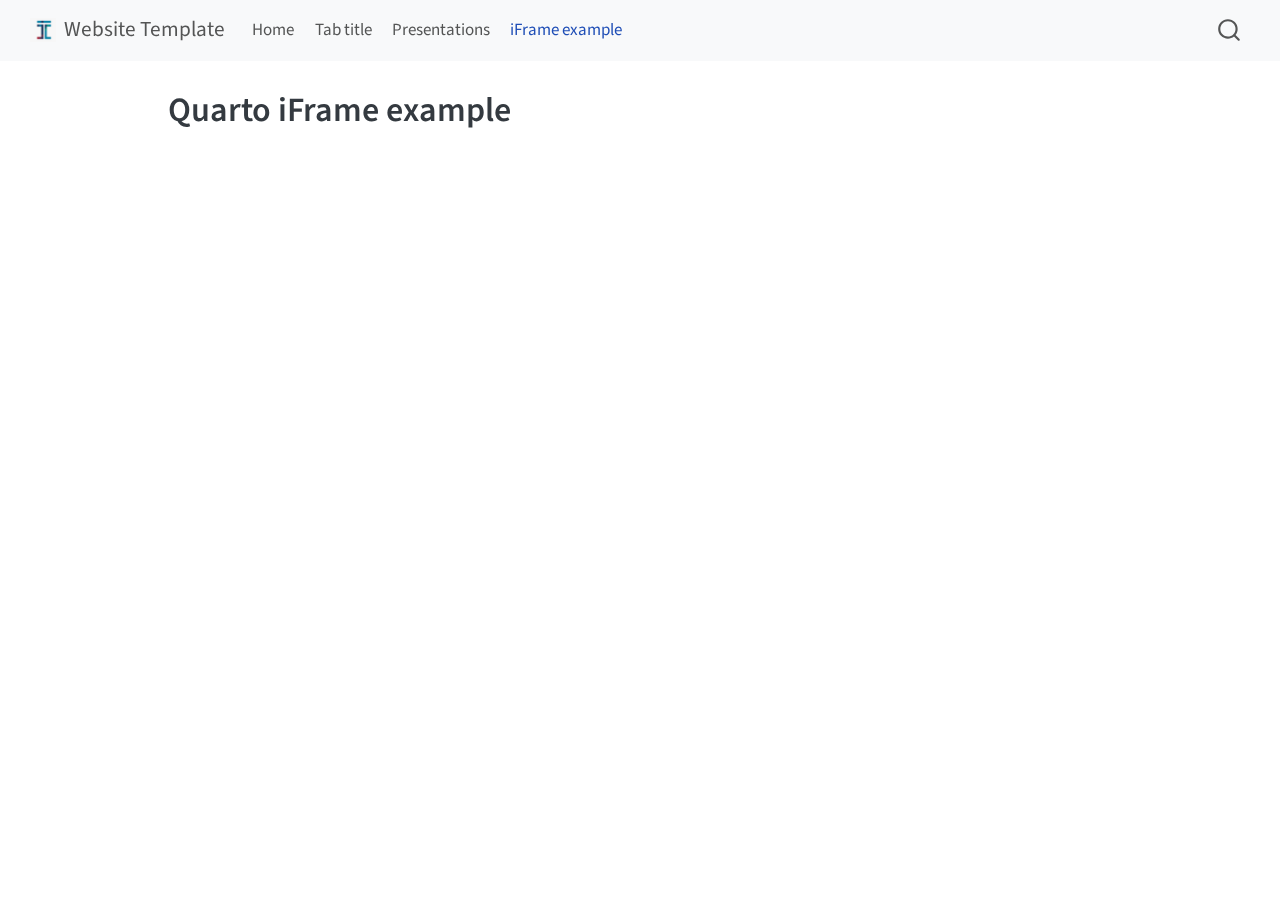
==== docs/tab-iframe/iframe-index.html @ acc629ca "Initial commit" ====
<!DOCTYPE html>
<html xmlns="http://www.w3.org/1999/xhtml" lang="en" xml:lang="en"><head>

<meta charset="utf-8">
<meta name="generator" content="quarto-1.6.40">

<meta name="viewport" content="width=device-width, initial-scale=1.0, user-scalable=yes">


<title>Quarto iFrame example – Website Template</title>
<style>
code{white-space: pre-wrap;}
span.smallcaps{font-variant: small-caps;}
div.columns{display: flex; gap: min(4vw, 1.5em);}
div.column{flex: auto; overflow-x: auto;}
div.hanging-indent{margin-left: 1.5em; text-indent: -1.5em;}
ul.task-list{list-style: none;}
ul.task-list li input[type="checkbox"] {
  width: 0.8em;
  margin: 0 0.8em 0.2em -1em; /* quarto-specific, see https://github.com/quarto-dev/quarto-cli/issues/4556 */ 
  vertical-align: middle;
}
</style>


<script src="../site_libs/quarto-nav/quarto-nav.js"></script>
<script src="../site_libs/quarto-nav/headroom.min.js"></script>
<script src="../site_libs/clipboard/clipboard.min.js"></script>
<script src="../site_libs/quarto-search/autocomplete.umd.js"></script>
<script src="../site_libs/quarto-search/fuse.min.js"></script>
<script src="../site_libs/quarto-search/quarto-search.js"></script>
<meta name="quarto:offset" content="../">
<script src="../site_libs/quarto-html/quarto.js"></script>
<script src="../site_libs/quarto-html/popper.min.js"></script>
<script src="../site_libs/quarto-html/tippy.umd.min.js"></script>
<script src="../site_libs/quarto-html/anchor.min.js"></script>
<link href="../site_libs/quarto-html/tippy.css" rel="stylesheet">
<link href="../site_libs/quarto-html/quarto-syntax-highlighting-549806ee2085284f45b00abea8c6df48.css" rel="stylesheet" id="quarto-text-highlighting-styles">
<script src="../site_libs/bootstrap/bootstrap.min.js"></script>
<link href="../site_libs/bootstrap/bootstrap-icons.css" rel="stylesheet">
<link href="../site_libs/bootstrap/bootstrap-feeb43fe651c6cc22317863f07b2a8bb.min.css" rel="stylesheet" append-hash="true" id="quarto-bootstrap" data-mode="light">
<script id="quarto-search-options" type="application/json">{
  "location": "navbar",
  "copy-button": false,
  "collapse-after": 3,
  "panel-placement": "end",
  "type": "overlay",
  "limit": 50,
  "keyboard-shortcut": [
    "f",
    "/",
    "s"
  ],
  "show-item-context": false,
  "language": {
    "search-no-results-text": "No results",
    "search-matching-documents-text": "matching documents",
    "search-copy-link-title": "Copy link to search",
    "search-hide-matches-text": "Hide additional matches",
    "search-more-match-text": "more match in this document",
    "search-more-matches-text": "more matches in this document",
    "search-clear-button-title": "Clear",
    "search-text-placeholder": "",
    "search-detached-cancel-button-title": "Cancel",
    "search-submit-button-title": "Submit",
    "search-label": "Search"
  }
}</script>


<link rel="stylesheet" href="../styles.css">
</head>

<body class="nav-fixed">

<div id="quarto-search-results"></div>
  <header id="quarto-header" class="headroom fixed-top">
    <nav class="navbar navbar-expand-lg " data-bs-theme="dark">
      <div class="navbar-container container-fluid">
      <div class="navbar-brand-container mx-auto">
    <a href="../index.html" class="navbar-brand navbar-brand-logo">
    <img src="../images/logo_tepak.png" alt="" class="navbar-logo">
    </a>
    <a class="navbar-brand" href="../index.html">
    <span class="navbar-title">Website Template</span>
    </a>
  </div>
            <div id="quarto-search" class="" title="Search"></div>
          <button class="navbar-toggler" type="button" data-bs-toggle="collapse" data-bs-target="#navbarCollapse" aria-controls="navbarCollapse" role="menu" aria-expanded="false" aria-label="Toggle navigation" onclick="if (window.quartoToggleHeadroom) { window.quartoToggleHeadroom(); }">
  <span class="navbar-toggler-icon"></span>
</button>
          <div class="collapse navbar-collapse" id="navbarCollapse">
            <ul class="navbar-nav navbar-nav-scroll me-auto">
  <li class="nav-item">
    <a class="nav-link" href="../index.html"> 
<span class="menu-text">Home</span></a>
  </li>  
  <li class="nav-item">
    <a class="nav-link" href="../tab-one/tab-one-index.html"> 
<span class="menu-text">Tab title</span></a>
  </li>  
  <li class="nav-item">
    <a class="nav-link" href="../tab-presentation/presentation-index.html"> 
<span class="menu-text">Presentations</span></a>
  </li>  
  <li class="nav-item">
    <a class="nav-link active" href="../tab-iframe/iframe-index.html" aria-current="page"> 
<span class="menu-text">iFrame example</span></a>
  </li>  
</ul>
          </div> <!-- /navcollapse -->
            <div class="quarto-navbar-tools">
</div>
      </div> <!-- /container-fluid -->
    </nav>
</header>
<!-- content -->
<div id="quarto-content" class="quarto-container page-columns page-rows-contents page-layout-article page-navbar">
<!-- sidebar -->
<!-- margin-sidebar -->
    <div id="quarto-margin-sidebar" class="sidebar margin-sidebar zindex-bottom">
        
    </div>
<!-- main -->
<main class="content" id="quarto-document-content">

<header id="title-block-header" class="quarto-title-block default">
<div class="quarto-title">
<h1 class="title">Quarto iFrame example</h1>
</div>



<div class="quarto-title-meta">

    
  
    
  </div>
  


</header>


<iframe src="https://quarto.org" width="800" height="600">
</iframe>



</main> <!-- /main -->
<script id="quarto-html-after-body" type="application/javascript">
window.document.addEventListener("DOMContentLoaded", function (event) {
  const toggleBodyColorMode = (bsSheetEl) => {
    const mode = bsSheetEl.getAttribute("data-mode");
    const bodyEl = window.document.querySelector("body");
    if (mode === "dark") {
      bodyEl.classList.add("quarto-dark");
      bodyEl.classList.remove("quarto-light");
    } else {
      bodyEl.classList.add("quarto-light");
      bodyEl.classList.remove("quarto-dark");
    }
  }
  const toggleBodyColorPrimary = () => {
    const bsSheetEl = window.document.querySelector("link#quarto-bootstrap");
    if (bsSheetEl) {
      toggleBodyColorMode(bsSheetEl);
    }
  }
  toggleBodyColorPrimary();  
  const icon = "";
  const anchorJS = new window.AnchorJS();
  anchorJS.options = {
    placement: 'right',
    icon: icon
  };
  anchorJS.add('.anchored');
  const isCodeAnnotation = (el) => {
    for (const clz of el.classList) {
      if (clz.startsWith('code-annotation-')) {                     
        return true;
      }
    }
    return false;
  }
  const onCopySuccess = function(e) {
    // button target
    const button = e.trigger;
    // don't keep focus
    button.blur();
    // flash "checked"
    button.classList.add('code-copy-button-checked');
    var currentTitle = button.getAttribute("title");
    button.setAttribute("title", "Copied!");
    let tooltip;
    if (window.bootstrap) {
      button.setAttribute("data-bs-toggle", "tooltip");
      button.setAttribute("data-bs-placement", "left");
      button.setAttribute("data-bs-title", "Copied!");
      tooltip = new bootstrap.Tooltip(button, 
        { trigger: "manual", 
          customClass: "code-copy-button-tooltip",
          offset: [0, -8]});
      tooltip.show();    
    }
    setTimeout(function() {
      if (tooltip) {
        tooltip.hide();
        button.removeAttribute("data-bs-title");
        button.removeAttribute("data-bs-toggle");
        button.removeAttribute("data-bs-placement");
      }
      button.setAttribute("title", currentTitle);
      button.classList.remove('code-copy-button-checked');
    }, 1000);
    // clear code selection
    e.clearSelection();
  }
  const getTextToCopy = function(trigger) {
      const codeEl = trigger.previousElementSibling.cloneNode(true);
      for (const childEl of codeEl.children) {
        if (isCodeAnnotation(childEl)) {
          childEl.remove();
        }
      }
      return codeEl.innerText;
  }
  const clipboard = new window.ClipboardJS('.code-copy-button:not([data-in-quarto-modal])', {
    text: getTextToCopy
  });
  clipboard.on('success', onCopySuccess);
  if (window.document.getElementById('quarto-embedded-source-code-modal')) {
    const clipboardModal = new window.ClipboardJS('.code-copy-button[data-in-quarto-modal]', {
      text: getTextToCopy,
      container: window.document.getElementById('quarto-embedded-source-code-modal')
    });
    clipboardModal.on('success', onCopySuccess);
  }
    var localhostRegex = new RegExp(/^(?:http|https):\/\/localhost\:?[0-9]*\//);
    var mailtoRegex = new RegExp(/^mailto:/);
      var filterRegex = new RegExp('/' + window.location.host + '/');
    var isInternal = (href) => {
        return filterRegex.test(href) || localhostRegex.test(href) || mailtoRegex.test(href);
    }
    // Inspect non-navigation links and adorn them if external
 	var links = window.document.querySelectorAll('a[href]:not(.nav-link):not(.navbar-brand):not(.toc-action):not(.sidebar-link):not(.sidebar-item-toggle):not(.pagination-link):not(.no-external):not([aria-hidden]):not(.dropdown-item):not(.quarto-navigation-tool):not(.about-link)');
    for (var i=0; i<links.length; i++) {
      const link = links[i];
      if (!isInternal(link.href)) {
        // undo the damage that might have been done by quarto-nav.js in the case of
        // links that we want to consider external
        if (link.dataset.originalHref !== undefined) {
          link.href = link.dataset.originalHref;
        }
      }
    }
  function tippyHover(el, contentFn, onTriggerFn, onUntriggerFn) {
    const config = {
      allowHTML: true,
      maxWidth: 500,
      delay: 100,
      arrow: false,
      appendTo: function(el) {
          return el.parentElement;
      },
      interactive: true,
      interactiveBorder: 10,
      theme: 'quarto',
      placement: 'bottom-start',
    };
    if (contentFn) {
      config.content = contentFn;
    }
    if (onTriggerFn) {
      config.onTrigger = onTriggerFn;
    }
    if (onUntriggerFn) {
      config.onUntrigger = onUntriggerFn;
    }
    window.tippy(el, config); 
  }
  const noterefs = window.document.querySelectorAll('a[role="doc-noteref"]');
  for (var i=0; i<noterefs.length; i++) {
    const ref = noterefs[i];
    tippyHover(ref, function() {
      // use id or data attribute instead here
      let href = ref.getAttribute('data-footnote-href') || ref.getAttribute('href');
      try { href = new URL(href).hash; } catch {}
      const id = href.replace(/^#\/?/, "");
      const note = window.document.getElementById(id);
      if (note) {
        return note.innerHTML;
      } else {
        return "";
      }
    });
  }
  const xrefs = window.document.querySelectorAll('a.quarto-xref');
  const processXRef = (id, note) => {
    // Strip column container classes
    const stripColumnClz = (el) => {
      el.classList.remove("page-full", "page-columns");
      if (el.children) {
        for (const child of el.children) {
          stripColumnClz(child);
        }
      }
    }
    stripColumnClz(note)
    if (id === null || id.startsWith('sec-')) {
      // Special case sections, only their first couple elements
      const container = document.createElement("div");
      if (note.children && note.children.length > 2) {
        container.appendChild(note.children[0].cloneNode(true));
        for (let i = 1; i < note.children.length; i++) {
          const child = note.children[i];
          if (child.tagName === "P" && child.innerText === "") {
            continue;
          } else {
            container.appendChild(child.cloneNode(true));
            break;
          }
        }
        if (window.Quarto?.typesetMath) {
          window.Quarto.typesetMath(container);
        }
        return container.innerHTML
      } else {
        if (window.Quarto?.typesetMath) {
          window.Quarto.typesetMath(note);
        }
        return note.innerHTML;
      }
    } else {
      // Remove any anchor links if they are present
      const anchorLink = note.querySelector('a.anchorjs-link');
      if (anchorLink) {
        anchorLink.remove();
      }
      if (window.Quarto?.typesetMath) {
        window.Quarto.typesetMath(note);
      }
      if (note.classList.contains("callout")) {
        return note.outerHTML;
      } else {
        return note.innerHTML;
      }
    }
  }
  for (var i=0; i<xrefs.length; i++) {
    const xref = xrefs[i];
    tippyHover(xref, undefined, function(instance) {
      instance.disable();
      let url = xref.getAttribute('href');
      let hash = undefined; 
      if (url.startsWith('#')) {
        hash = url;
      } else {
        try { hash = new URL(url).hash; } catch {}
      }
      if (hash) {
        const id = hash.replace(/^#\/?/, "");
        const note = window.document.getElementById(id);
        if (note !== null) {
          try {
            const html = processXRef(id, note.cloneNode(true));
            instance.setContent(html);
          } finally {
            instance.enable();
            instance.show();
          }
        } else {
          // See if we can fetch this
          fetch(url.split('#')[0])
          .then(res => res.text())
          .then(html => {
            const parser = new DOMParser();
            const htmlDoc = parser.parseFromString(html, "text/html");
            const note = htmlDoc.getElementById(id);
            if (note !== null) {
              const html = processXRef(id, note);
              instance.setContent(html);
            } 
          }).finally(() => {
            instance.enable();
            instance.show();
          });
        }
      } else {
        // See if we can fetch a full url (with no hash to target)
        // This is a special case and we should probably do some content thinning / targeting
        fetch(url)
        .then(res => res.text())
        .then(html => {
          const parser = new DOMParser();
          const htmlDoc = parser.parseFromString(html, "text/html");
          const note = htmlDoc.querySelector('main.content');
          if (note !== null) {
            // This should only happen for chapter cross references
            // (since there is no id in the URL)
            // remove the first header
            if (note.children.length > 0 && note.children[0].tagName === "HEADER") {
              note.children[0].remove();
            }
            const html = processXRef(null, note);
            instance.setContent(html);
          } 
        }).finally(() => {
          instance.enable();
          instance.show();
        });
      }
    }, function(instance) {
    });
  }
      let selectedAnnoteEl;
      const selectorForAnnotation = ( cell, annotation) => {
        let cellAttr = 'data-code-cell="' + cell + '"';
        let lineAttr = 'data-code-annotation="' +  annotation + '"';
        const selector = 'span[' + cellAttr + '][' + lineAttr + ']';
        return selector;
      }
      const selectCodeLines = (annoteEl) => {
        const doc = window.document;
        const targetCell = annoteEl.getAttribute("data-target-cell");
        const targetAnnotation = annoteEl.getAttribute("data-target-annotation");
        const annoteSpan = window.document.querySelector(selectorForAnnotation(targetCell, targetAnnotation));
        const lines = annoteSpan.getAttribute("data-code-lines").split(",");
        const lineIds = lines.map((line) => {
          return targetCell + "-" + line;
        })
        let top = null;
        let height = null;
        let parent = null;
        if (lineIds.length > 0) {
            //compute the position of the single el (top and bottom and make a div)
            const el = window.document.getElementById(lineIds[0]);
            top = el.offsetTop;
            height = el.offsetHeight;
            parent = el.parentElement.parentElement;
          if (lineIds.length > 1) {
            const lastEl = window.document.getElementById(lineIds[lineIds.length - 1]);
            const bottom = lastEl.offsetTop + lastEl.offsetHeight;
            height = bottom - top;
          }
          if (top !== null && height !== null && parent !== null) {
            // cook up a div (if necessary) and position it 
            let div = window.document.getElementById("code-annotation-line-highlight");
            if (div === null) {
              div = window.document.createElement("div");
              div.setAttribute("id", "code-annotation-line-highlight");
              div.style.position = 'absolute';
              parent.appendChild(div);
            }
            div.style.top = top - 2 + "px";
            div.style.height = height + 4 + "px";
            div.style.left = 0;
            let gutterDiv = window.document.getElementById("code-annotation-line-highlight-gutter");
            if (gutterDiv === null) {
              gutterDiv = window.document.createElement("div");
              gutterDiv.setAttribute("id", "code-annotation-line-highlight-gutter");
              gutterDiv.style.position = 'absolute';
              const codeCell = window.document.getElementById(targetCell);
              const gutter = codeCell.querySelector('.code-annotation-gutter');
              gutter.appendChild(gutterDiv);
            }
            gutterDiv.style.top = top - 2 + "px";
            gutterDiv.style.height = height + 4 + "px";
          }
          selectedAnnoteEl = annoteEl;
        }
      };
      const unselectCodeLines = () => {
        const elementsIds = ["code-annotation-line-highlight", "code-annotation-line-highlight-gutter"];
        elementsIds.forEach((elId) => {
          const div = window.document.getElementById(elId);
          if (div) {
            div.remove();
          }
        });
        selectedAnnoteEl = undefined;
      };
        // Handle positioning of the toggle
    window.addEventListener(
      "resize",
      throttle(() => {
        elRect = undefined;
        if (selectedAnnoteEl) {
          selectCodeLines(selectedAnnoteEl);
        }
      }, 10)
    );
    function throttle(fn, ms) {
    let throttle = false;
    let timer;
      return (...args) => {
        if(!throttle) { // first call gets through
            fn.apply(this, args);
            throttle = true;
        } else { // all the others get throttled
            if(timer) clearTimeout(timer); // cancel #2
            timer = setTimeout(() => {
              fn.apply(this, args);
              timer = throttle = false;
            }, ms);
        }
      };
    }
      // Attach click handler to the DT
      const annoteDls = window.document.querySelectorAll('dt[data-target-cell]');
      for (const annoteDlNode of annoteDls) {
        annoteDlNode.addEventListener('click', (event) => {
          const clickedEl = event.target;
          if (clickedEl !== selectedAnnoteEl) {
            unselectCodeLines();
            const activeEl = window.document.querySelector('dt[data-target-cell].code-annotation-active');
            if (activeEl) {
              activeEl.classList.remove('code-annotation-active');
            }
            selectCodeLines(clickedEl);
            clickedEl.classList.add('code-annotation-active');
          } else {
            // Unselect the line
            unselectCodeLines();
            clickedEl.classList.remove('code-annotation-active');
          }
        });
      }
  const findCites = (el) => {
    const parentEl = el.parentElement;
    if (parentEl) {
      const cites = parentEl.dataset.cites;
      if (cites) {
        return {
          el,
          cites: cites.split(' ')
        };
      } else {
        return findCites(el.parentElement)
      }
    } else {
      return undefined;
    }
  };
  var bibliorefs = window.document.querySelectorAll('a[role="doc-biblioref"]');
  for (var i=0; i<bibliorefs.length; i++) {
    const ref = bibliorefs[i];
    const citeInfo = findCites(ref);
    if (citeInfo) {
      tippyHover(citeInfo.el, function() {
        var popup = window.document.createElement('div');
        citeInfo.cites.forEach(function(cite) {
          var citeDiv = window.document.createElement('div');
          citeDiv.classList.add('hanging-indent');
          citeDiv.classList.add('csl-entry');
          var biblioDiv = window.document.getElementById('ref-' + cite);
          if (biblioDiv) {
            citeDiv.innerHTML = biblioDiv.innerHTML;
          }
          popup.appendChild(citeDiv);
        });
        return popup.innerHTML;
      });
    }
  }
});
</script>
</div> <!-- /content -->




</body></html>
---- docs/site_libs/quarto-html/tippy.css ----
.tippy-box[data-animation=fade][data-state=hidden]{opacity:0}[data-tippy-root]{max-width:calc(100vw - 10px)}.tippy-box{position:relative;background-color:#333;color:#fff;border-radius:4px;font-size:14px;line-height:1.4;white-space:normal;outline:0;transition-property:transform,visibility,opacity}.tippy-box[data-placement^=top]>.tippy-arrow{bottom:0}.tippy-box[data-placement^=top]>.tippy-arrow:before{bottom:-7px;left:0;border-width:8px 8px 0;border-top-color:initial;transform-origin:center top}.tippy-box[data-placement^=bottom]>.tippy-arrow{top:0}.tippy-box[data-placement^=bottom]>.tippy-arrow:before{top:-7px;left:0;border-width:0 8px 8px;border-bottom-color:initial;transform-origin:center bottom}.tippy-box[data-placement^=left]>.tippy-arrow{right:0}.tippy-box[data-placement^=left]>.tippy-arrow:before{border-width:8px 0 8px 8px;border-left-color:initial;right:-7px;transform-origin:center left}.tippy-box[data-placement^=right]>.tippy-arrow{left:0}.tippy-box[data-placement^=right]>.tippy-arrow:before{left:-7px;border-width:8px 8px 8px 0;border-right-color:initial;transform-origin:center right}.tippy-box[data-inertia][data-state=visible]{transition-timing-function:cubic-bezier(.54,1.5,.38,1.11)}.tippy-arrow{width:16px;height:16px;color:#333}.tippy-arrow:before{content:"";position:absolute;border-color:transparent;border-style:solid}.tippy-content{position:relative;padding:5px 9px;z-index:1}
---- docs/site_libs/quarto-html/quarto-syntax-highlighting-549806ee2085284f45b00abea8c6df48.css ----
/* quarto syntax highlight colors */
:root {
  --quarto-hl-ot-color: #003B4F;
  --quarto-hl-at-color: #657422;
  --quarto-hl-ss-color: #20794D;
  --quarto-hl-an-color: #5E5E5E;
  --quarto-hl-fu-color: #4758AB;
  --quarto-hl-st-color: #20794D;
  --quarto-hl-cf-color: #003B4F;
  --quarto-hl-op-color: #5E5E5E;
  --quarto-hl-er-color: #AD0000;
  --quarto-hl-bn-color: #AD0000;
  --quarto-hl-al-color: #AD0000;
  --quarto-hl-va-color: #111111;
  --quarto-hl-bu-color: inherit;
  --quarto-hl-ex-color: inherit;
  --quarto-hl-pp-color: #AD0000;
  --quarto-hl-in-color: #5E5E5E;
  --quarto-hl-vs-color: #20794D;
  --quarto-hl-wa-color: #5E5E5E;
  --quarto-hl-do-color: #5E5E5E;
  --quarto-hl-im-color: #00769E;
  --quarto-hl-ch-color: #20794D;
  --quarto-hl-dt-color: #AD0000;
  --quarto-hl-fl-color: #AD0000;
  --quarto-hl-co-color: #5E5E5E;
  --quarto-hl-cv-color: #5E5E5E;
  --quarto-hl-cn-color: #8f5902;
  --quarto-hl-sc-color: #5E5E5E;
  --quarto-hl-dv-color: #AD0000;
  --quarto-hl-kw-color: #003B4F;
}

/* other quarto variables */
:root {
  --quarto-font-monospace: SFMono-Regular, Menlo, Monaco, Consolas, "Liberation Mono", "Courier New", monospace;
}

pre > code.sourceCode > span {
  color: #003B4F;
}

code span {
  color: #003B4F;
}

code.sourceCode > span {
  color: #003B4F;
}

div.sourceCode,
div.sourceCode pre.sourceCode {
  color: #003B4F;
}

code span.ot {
  color: #003B4F;
  font-style: inherit;
}

code span.at {
  color: #657422;
  font-style: inherit;
}

code span.ss {
  color: #20794D;
  font-style: inherit;
}

code span.an {
  color: #5E5E5E;
  font-style: inherit;
}

code span.fu {
  color: #4758AB;
  font-style: inherit;
}

code span.st {
  color: #20794D;
  font-style: inherit;
}

code span.cf {
  color: #003B4F;
  font-weight: bold;
  font-style: inherit;
}

code span.op {
  color: #5E5E5E;
  font-style: inherit;
}

code span.er {
  color: #AD0000;
  font-style: inherit;
}

code span.bn {
  color: #AD0000;
  font-style: inherit;
}

code span.al {
  color: #AD0000;
  font-style: inherit;
}

code span.va {
  color: #111111;
  font-style: inherit;
}

code span.bu {
  font-style: inherit;
}

code span.ex {
  font-style: inherit;
}

code span.pp {
  color: #AD0000;
  font-style: inherit;
}

code span.in {
  color: #5E5E5E;
  font-style: inherit;
}

code span.vs {
  color: #20794D;
  font-style: inherit;
}

code span.wa {
  color: #5E5E5E;
  font-style: italic;
}

code span.do {
  color: #5E5E5E;
  font-style: italic;
}

code span.im {
  color: #00769E;
  font-style: inherit;
}

code span.ch {
  color: #20794D;
  font-style: inherit;
}

code span.dt {
  color: #AD0000;
  font-style: inherit;
}

code span.fl {
  color: #AD0000;
  font-style: inherit;
}

code span.co {
  color: #5E5E5E;
  font-style: inherit;
}

code span.cv {
  color: #5E5E5E;
  font-style: italic;
}

code span.cn {
  color: #8f5902;
  font-style: inherit;
}

code span.sc {
  color: #5E5E5E;
  font-style: inherit;
}

code span.dv {
  color: #AD0000;
  font-style: inherit;
}

code span.kw {
  color: #003B4F;
  font-weight: bold;
  font-style: inherit;
}

.prevent-inlining {
  content: "</";
}

/*# sourceMappingURL=ae99138f4fbc2fb4c9f5e5cd69c22459.css.map */
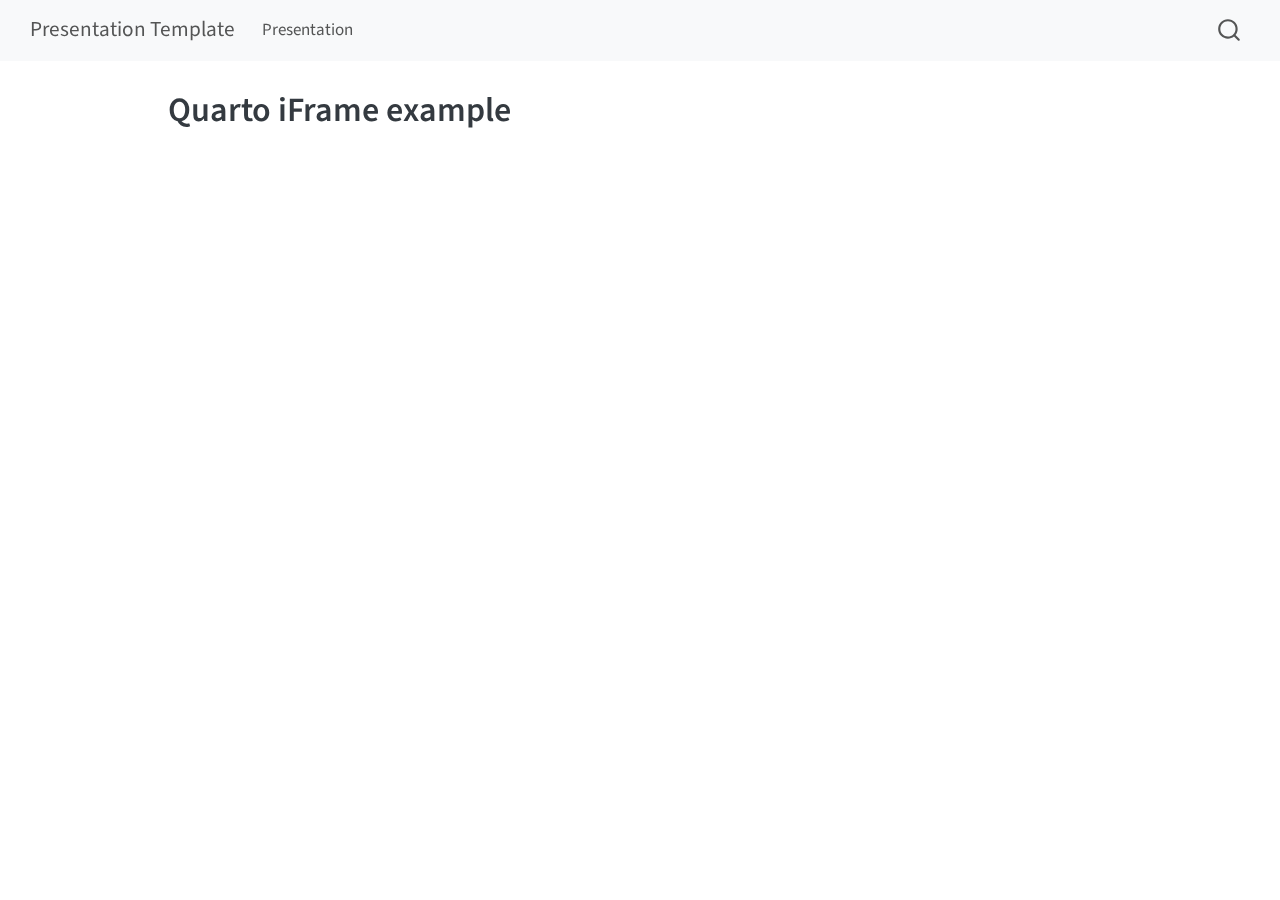
==== commit 316e2f8c: "first commit" ====
--- a/docs/tab-iframe/iframe-index.html
+++ b/docs/tab-iframe/iframe-index.html
@@ -7,7 +7,7 @@
 <meta name="viewport" content="width=device-width, initial-scale=1.0, user-scalable=yes">
 
 
-<title>Quarto iFrame example – Website Template</title>
+<title>Quarto iFrame example – Presentation Template</title>
 <style>
 code{white-space: pre-wrap;}
 span.smallcaps{font-variant: small-caps;}
@@ -38,7 +38,7 @@
 <link href="../site_libs/quarto-html/quarto-syntax-highlighting-549806ee2085284f45b00abea8c6df48.css" rel="stylesheet" id="quarto-text-highlighting-styles">
 <script src="../site_libs/bootstrap/bootstrap.min.js"></script>
 <link href="../site_libs/bootstrap/bootstrap-icons.css" rel="stylesheet">
-<link href="../site_libs/bootstrap/bootstrap-feeb43fe651c6cc22317863f07b2a8bb.min.css" rel="stylesheet" append-hash="true" id="quarto-bootstrap" data-mode="light">
+<link href="../site_libs/bootstrap/bootstrap-a263e05d4b056e890162460baa634a0f.min.css" rel="stylesheet" append-hash="true" id="quarto-bootstrap" data-mode="light">
 <script id="quarto-search-options" type="application/json">{
   "location": "navbar",
   "copy-button": false,
@@ -78,11 +78,8 @@
     <nav class="navbar navbar-expand-lg " data-bs-theme="dark">
       <div class="navbar-container container-fluid">
       <div class="navbar-brand-container mx-auto">
-    <a href="../index.html" class="navbar-brand navbar-brand-logo">
-    <img src="../images/logo_tepak.png" alt="" class="navbar-logo">
-    </a>
     <a class="navbar-brand" href="../index.html">
-    <span class="navbar-title">Website Template</span>
+    <span class="navbar-title">Presentation Template</span>
     </a>
   </div>
             <div id="quarto-search" class="" title="Search"></div>
@@ -92,20 +89,8 @@
           <div class="collapse navbar-collapse" id="navbarCollapse">
             <ul class="navbar-nav navbar-nav-scroll me-auto">
   <li class="nav-item">
-    <a class="nav-link" href="../index.html"> 
-<span class="menu-text">Home</span></a>
-  </li>  
-  <li class="nav-item">
-    <a class="nav-link" href="../tab-one/tab-one-index.html"> 
-<span class="menu-text">Tab title</span></a>
-  </li>  
-  <li class="nav-item">
-    <a class="nav-link" href="../tab-presentation/presentation-index.html"> 
-<span class="menu-text">Presentations</span></a>
-  </li>  
-  <li class="nav-item">
-    <a class="nav-link active" href="../tab-iframe/iframe-index.html" aria-current="page"> 
-<span class="menu-text">iFrame example</span></a>
+    <a class="nav-link" href="../presentation.html"> 
+<span class="menu-text">Presentation</span></a>
   </li>  
 </ul>
           </div> <!-- /navcollapse -->
